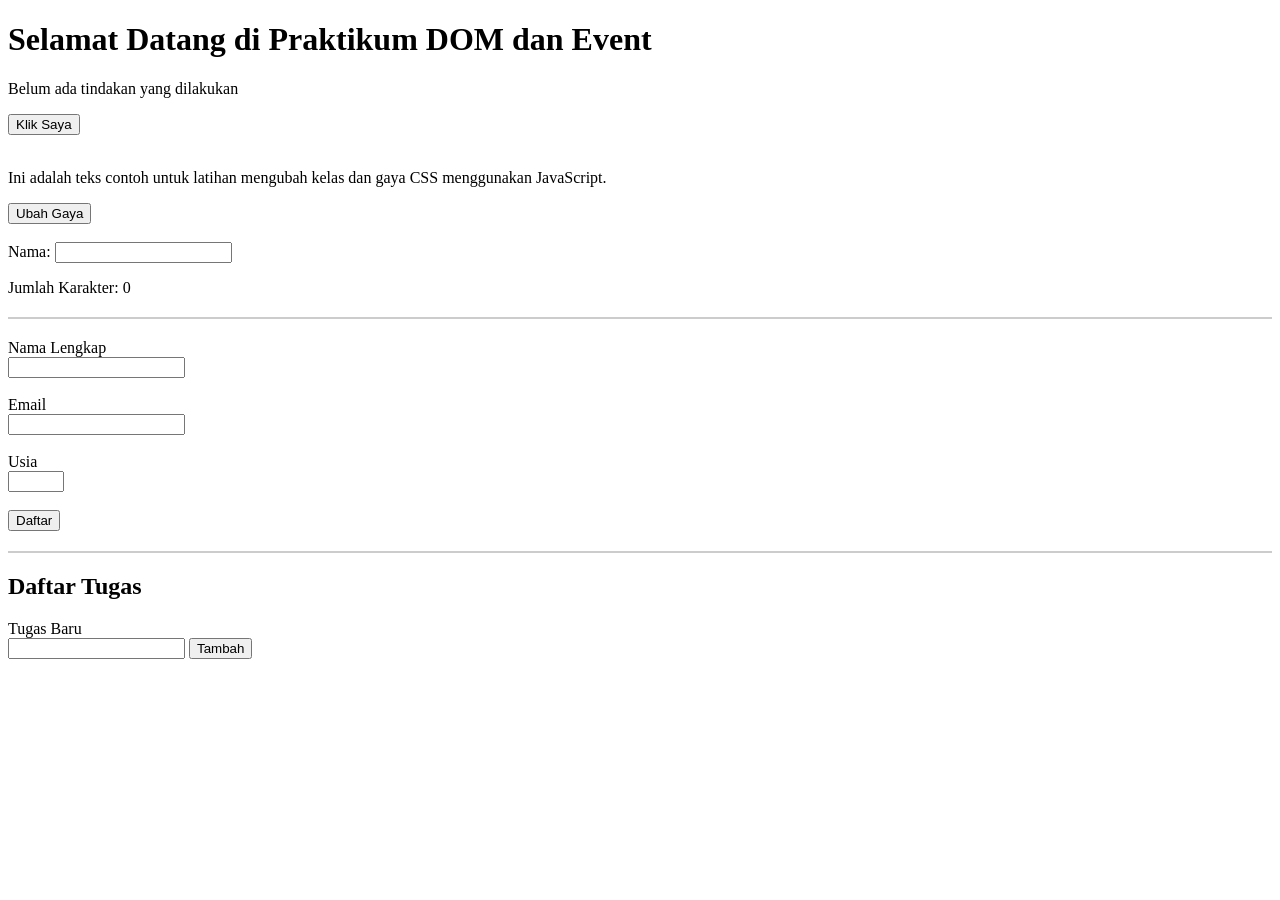
==== Index.html @ 873d29ee "Menambahkan File Halaman HTML" ====
<!DOCTYPE html> 
<html lang="id">
<head>
    <meta charset="UTF-8">
    <meta name="viewport" content="width=device-width, initial-scale=1.0">
    <title>Praktikum DOM dan Event</title>
    <link rel="stylesheet" href="style.css">
    <script src="script.js" defer></script>
</head>
<body>
    <h1 id="judul">Selamat Datang di Praktikum DOM dan Event</h1>
    <p id="pesan">Belum ada tindakan yang dilakukan</p>
    <button id="tombolAksi" type="button">Klik Saya</button>
    <br><br>
    <!-- Paragraf dengan id teksGaya -->
    <p id="teksGaya">Ini adalah teks contoh untuk latihan mengubah kelas dan gaya CSS menggunakan JavaScript.</p>

    <!-- Tombol dengan id tombolGaya -->
    <button id="tombolGaya">Ubah Gaya</button>
    <br><br>
    <label for = "namaInput">Nama:</label>
    <input type="text" id ="namaInput" maxlength="40">
    <p>Jumlah Karakter: <span id="jumlahKarakter">0</span></p>
    <hr style="border: 1px solid #ccc; margin: 20px 0;">
    <form id="FormPendaftaran" novalidate> 
        <label for="nama">Nama Lengkap</label><br>
        <input id="nama" name="nama" type="text"><br><br>
        <label for="email">Email</label><br>
        <input id="email" name="email" type="email"><br><br>
        <label for="usia">Usia</label><br>
        <input id="usia" name="usia" type="number" min="17" max="100"><br><br>
        <button type="submit">Daftar</button>
    </form>
    <p id="pesanForm" aria-live="polite"></p>
    <hr style="border: 1px solid #ccc; margin: 20px 0;">
    <section>
        <h2>Daftar Tugas</h2>
        <label for="inputTugas">Tugas Baru</label><br>
        <input id="inputTugas" type="text">
        <button id="tambahTugas" type="button">Tambah</button>
        <p id="pesanTugas" aria-live="polite"></p>
        <ul id="daftarTugas"></ul>
    </section>
</body>
</html>
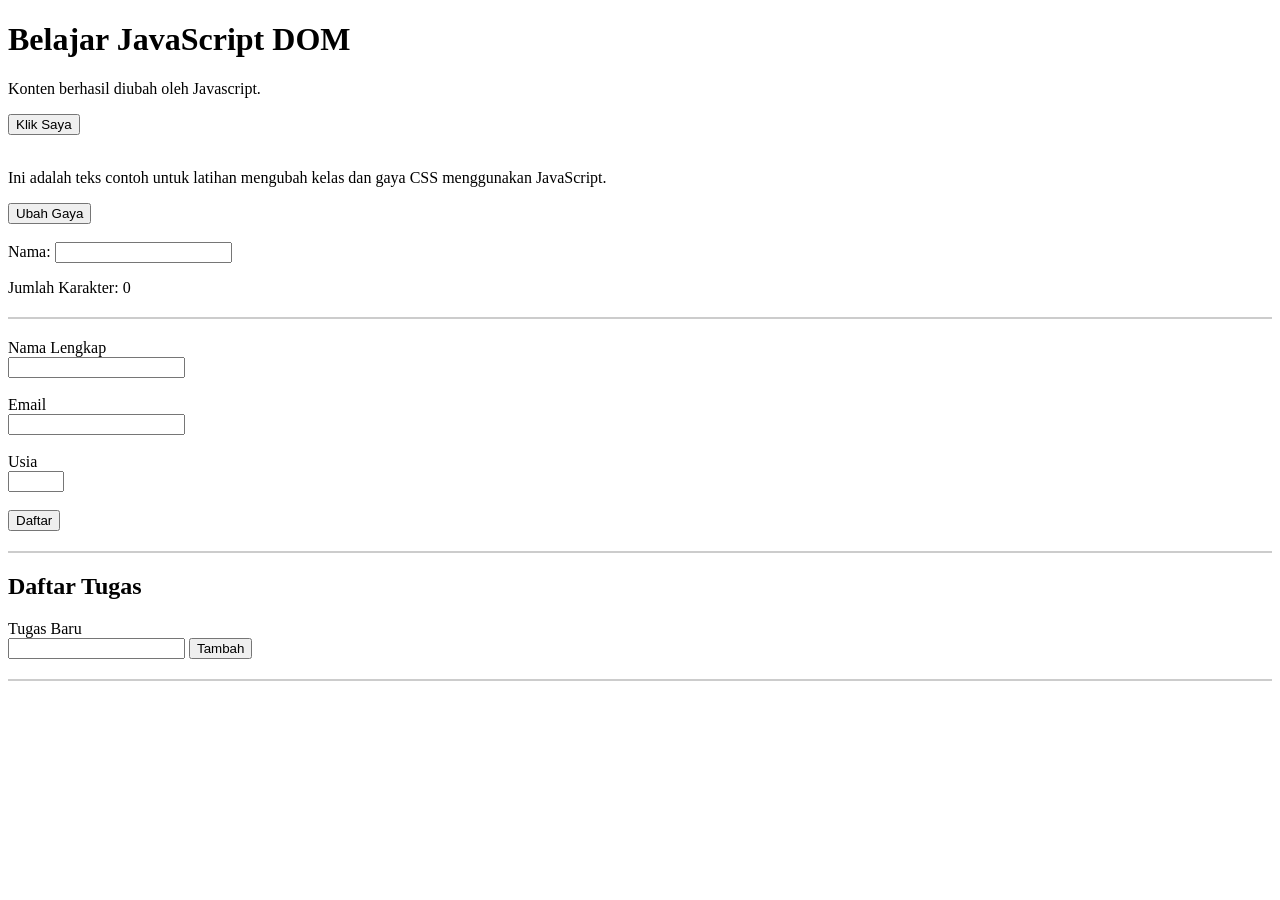
==== commit a5bcac62: "Menambahkan Foto Screenshoot Laporan" ====
--- a/Index.html
+++ b/Index.html
@@ -41,5 +41,7 @@
         <p id="pesanTugas" aria-live="polite"></p>
         <ul id="daftarTugas"></ul>
     </section>
+    <hr style="border: 1px solid #ccc; margin: 20px 0;">
+    
 </body>
 </html>
--- a/style.css
+++ b/style.css
@@ -0,0 +1,13 @@
+.highlight {
+    color: #173f75;
+    background-color: #e6f1ff;
+    border-left:4px solid #3478c8;
+    padding: 12px;
+}
+
+
+.teks-besar { font-size: 1.4rem; }
+
+.selesai span { text-decoration: line-through; color: #687386; }
+li { margin-bottom: 8px; }
+
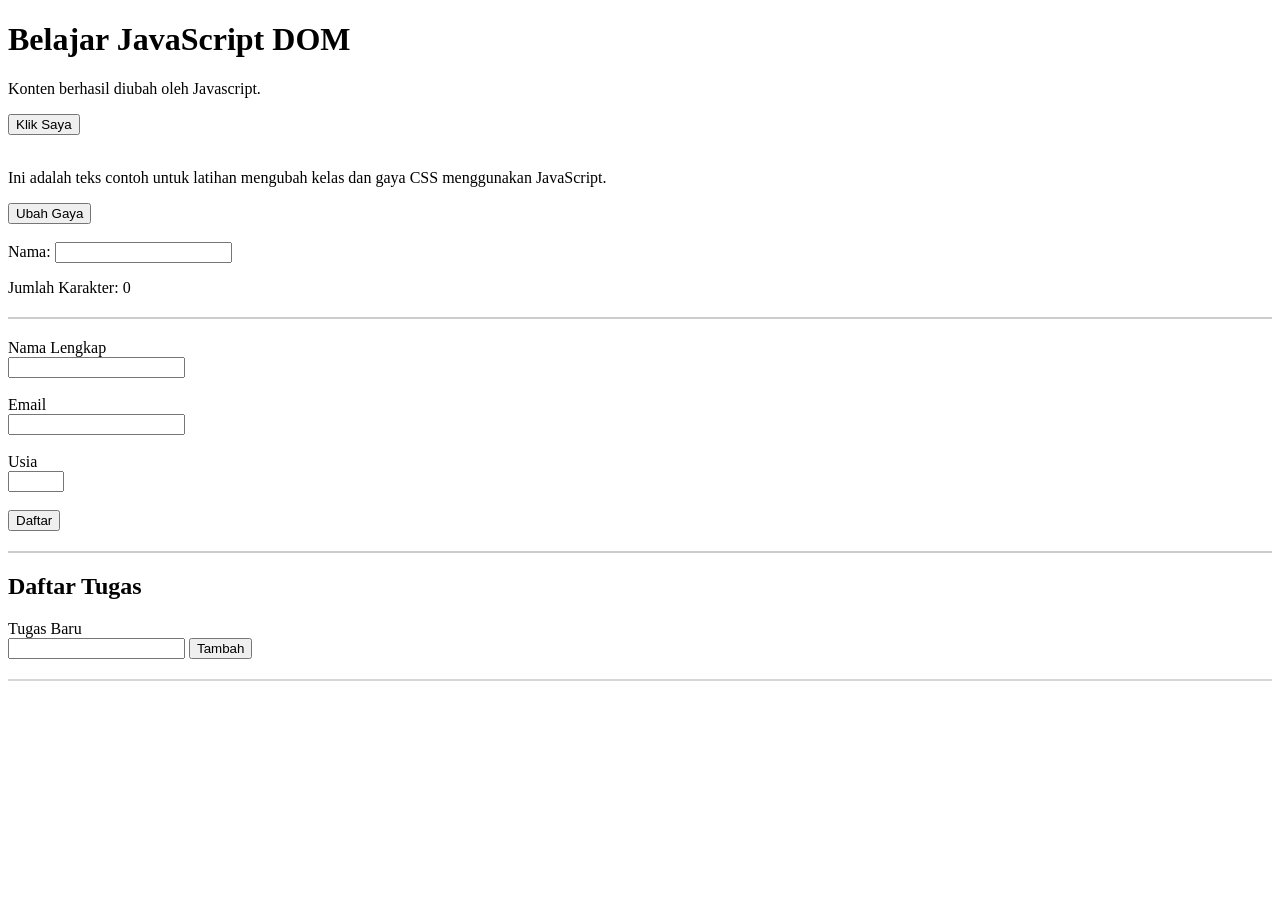
==== commit 7a5a91af: "Menambahkan File Laporan Utama" ====
--- a/Index.html
+++ b/Index.html
@@ -41,7 +41,7 @@
         <p id="pesanTugas" aria-live="polite"></p>
         <ul id="daftarTugas"></ul>
     </section>
-    <hr style="border: 1px solid #ccc; margin: 20px 0;">
+    <hr style="border: 1px solid #cccc; margin: 20px 0;">
     
 </body>
 </html>
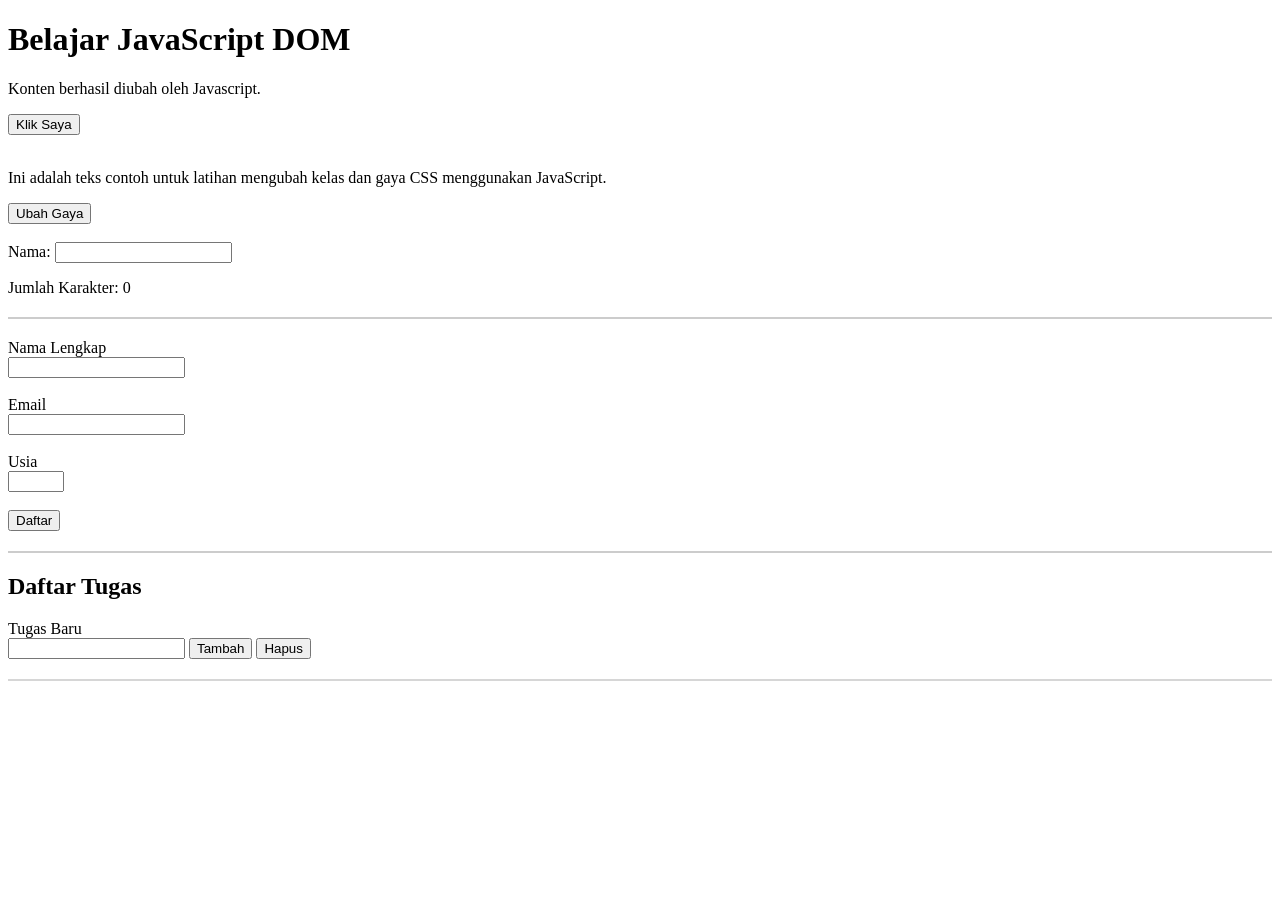
==== commit c7c320ee: "Menambahkan File Laporan Utama" ====
--- a/Index.html
+++ b/Index.html
@@ -24,7 +24,7 @@
     <hr style="border: 1px solid #ccc; margin: 20px 0;">
     <form id="FormPendaftaran" novalidate> 
         <label for="nama">Nama Lengkap</label><br>
-        <input id="nama" name="nama" type="text"><br><br>
+        <input id="nama" name="nama" type="text"  maxlength="100"><br><br>
         <label for="email">Email</label><br>
         <input id="email" name="email" type="email"><br><br>
         <label for="usia">Usia</label><br>
@@ -38,6 +38,7 @@
         <label for="inputTugas">Tugas Baru</label><br>
         <input id="inputTugas" type="text">
         <button id="tambahTugas" type="button">Tambah</button>
+        <button id="hapusTugas" type="button">Hapus</button>
         <p id="pesanTugas" aria-live="polite"></p>
         <ul id="daftarTugas"></ul>
     </section>
--- a/style.css
+++ b/style.css
@@ -5,7 +5,6 @@
     padding: 12px;
 }
 
-
 .teks-besar { font-size: 1.4rem; }
 
 .selesai span { text-decoration: line-through; color: #687386; }
